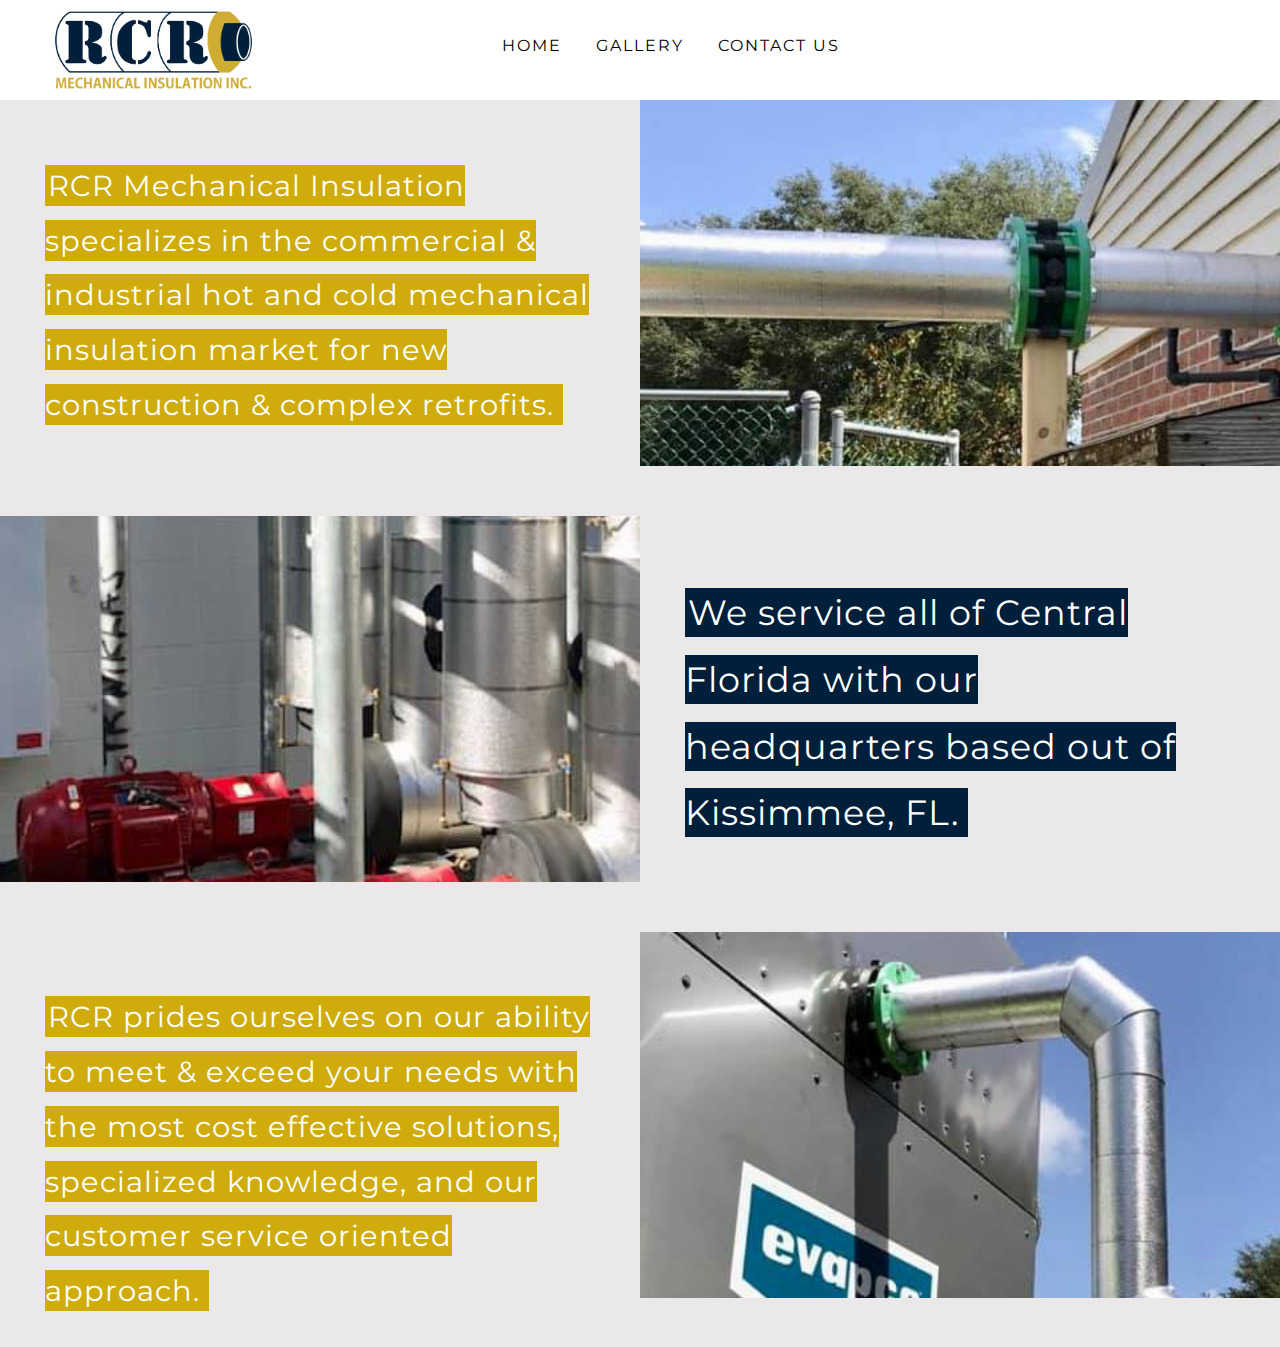
==== index.html @ f5149769 "finalized desktop versions" ====
<!DOCTYPE html>
<html lang="en" dir="ltr">
  <head>
    <meta charset="utf-8">
    <title>RCR Mechanical Insulation</title>
    <link rel="stylesheet" href="css/style.css">
  </head>

  <body id="top">
    <header>
      <div class="navbar">
        <img class="logo" src="images/logo.png">

        <nav>
          <ul>
            <li><a href="#top">HOME</a></li>
            <li><a href="gallery.html">GALLERY</a></li>
            <li><a href="contact.html">CONTACT US</a></li>
          </ul>
        </nav>
      </div>
    </header>

    <main class="container">
      <p class="p1"><span>RCR Mechanical Insulation specializes in the commercial & industrial hot and cold mechanical insulation market for new construction & complex retrofits.<span></p>

      <img class="pic1" src="images/pic1.png">

      <img class="pic2" src="images/pic2.png">

      <p class="p2"><span>We service all of Central Florida with our headquarters based out of Kissimmee, FL.<span></p>

      <p class="p3"><span>RCR prides ourselves on our ability to meet & exceed your needs with the most cost effective solutions, specialized knowledge, and our customer service oriented approach.<span></p>

      <img class="pic3" src="images/pic3.png">
    </main>
  </body>
</html>
---- css/style.css ----
@import url('https://fonts.googleapis.com/css2?family=Heebo:wght@200&family=Montserrat:wght@400;900&family=Playfair+Display&display=swap');

html, body {
  margin: 0;
  background-color: #EAE8E8;
  scroll-behavior: smooth;
}

.navbar {
  display: grid;
  grid-template-areas:
  logo, nav;

  grid-template-columns: 300px auto;
}

header {
  position: -webkit-sticky;
  position: sticky;
  top: 0;
  z-index: 80;
  background-color: #fff;
}

.logo {
  grid-area: logo;
  height: 100px;
  width: auto;
  grid-column: 1/2;
  margin-left: 40px;
}

nav {
  grid-area: nav;
  grid-column: 2/3;
  margin-left: 15%;
}

nav li {
  display: inline-block;
  margin-top: 20px;
  margin-left: 15px;
  margin-right: 15px;
  font-family: 'Montserrat', sans-serif;
  letter-spacing: 2px;
}

a {
  text-decoration: none;
  color: black;
}

a:hover {
  text-decoration: underline;
}

.container {
  display: grid;
  grid-template-areas:
  pic1, p1
  p2, pic2
  pic3 p3;

  grid-template-columns: 50% 50%;
  grid-template-rows: 1fr 1fr 1fr;
  overflow: hidden;
  grid-gap: 0;
}

.p1 {
  grid-area: p1;
  grid-column: 1/2;
  grid-row: 1/2;
}

.pic1 {
  grid-area: pic1;
  grid-column: 2/3;
  grid-row: 1/2;
}

.pic2 {
  grid-area: pic2;
  grid-column: 1/2;
  grid-row: 2/3;
  width: 1fr;
  object-fit: cover;
  z-index: 1;
}

.p2 {
  grid-area: p2;
  grid-column: 2/3;
  grid-row: 2/3;
  background-image: url("../images/p2.png");
  z-index: 4;
  margin: 0;
  padding-top: 10%;
  font-size: 2.2em;
  line-height: 60px;
}

.p3 {
  grid-area: p3;
  grid-column: 1/2;
  grid-row: 3/4;
}

.pic3 {
  grid-area: pic3;
  grid-column: 2/3;
  grid-row: 3/4;
}

p {
  padding-top: 30px;
  font-family: 'Montserrat', sans-serif;
  letter-spacing: 1px;
  font-size: 1.8em;
  padding-left: 7%;
  padding-right: 7%;
}

span {
  color: white;
  background: #CFAC0B;
  line-height: 1.9;
  padding: 3px;
  font-family: 'Montserrat', sans-serif;
}

.p2 span {
  background: #001F3A;
}
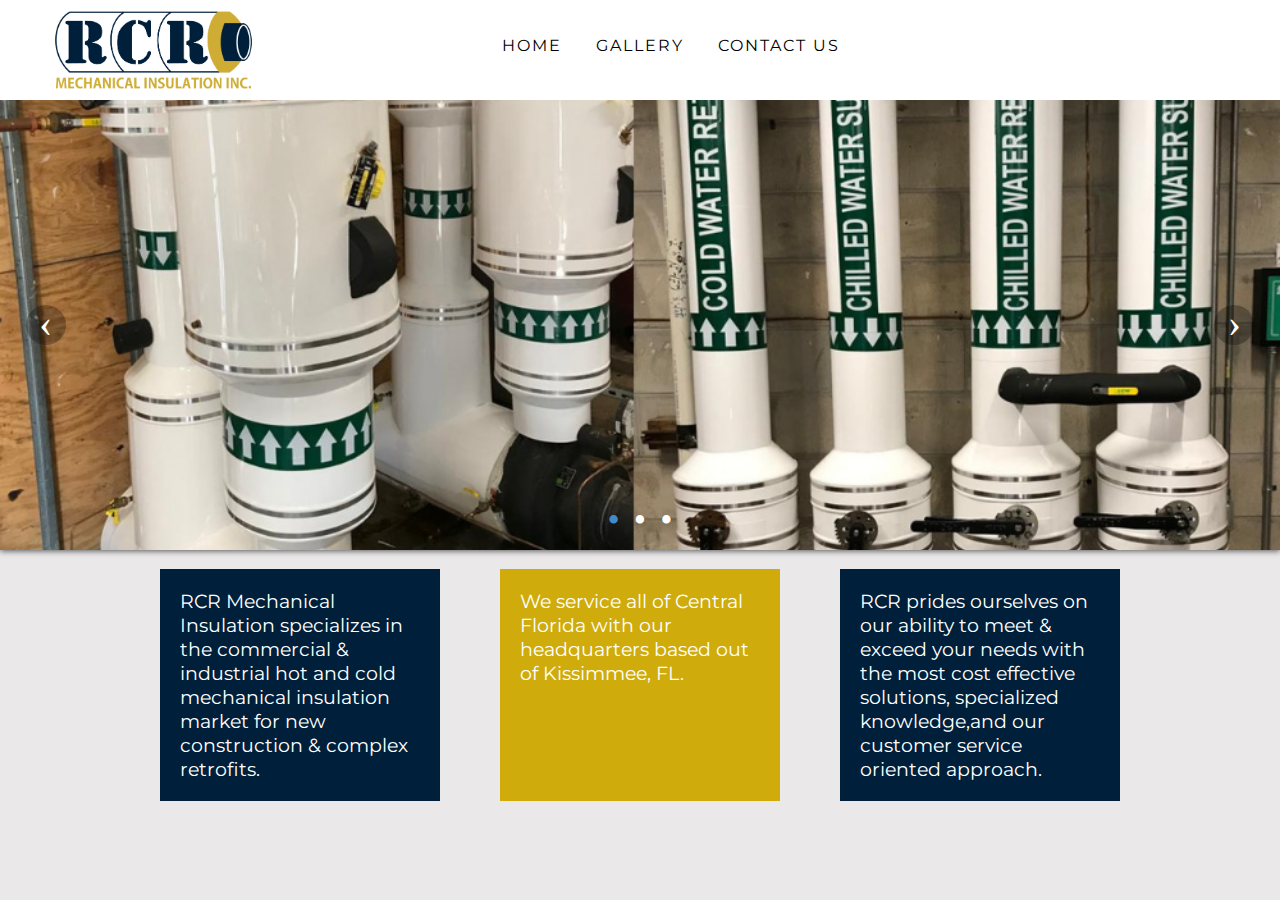
==== commit 22d83a9c: "change home to carousel" ====
--- a/index.html
+++ b/index.html
@@ -2,6 +2,7 @@
 <html lang="en" dir="ltr">
   <head>
     <meta charset="utf-8">
+    <meta name="google-site-verification" content="_5aiEgV6reETypmnl4Uz7W4w3iOlEy6iczbPLs19KHg" />
     <title>RCR Mechanical Insulation</title>
     <link rel="stylesheet" href="css/style.css">
   </head>
@@ -21,18 +22,50 @@
       </div>
     </header>
 
-    <main class="container">
-      <p class="p1"><span>RCR Mechanical Insulation specializes in the commercial & industrial hot and cold mechanical insulation market for new construction & complex retrofits.<span></p>
+    <main>
+      <!--[if lt IE 8]>
+        <p class="browserupgrade">You are using an <strong>outdated</strong> browser. Please <a href="http://browsehappy.com/">upgrade your browser</a> to improve your experience.</p>
+        <![endif]-->
 
-      <img class="pic1" src="images/pic1.png">
+        <div class="carousel">
+            <div class="carousel-inner">
+                <input class="carousel-open" type="radio" id="carousel-1" name="carousel" aria-hidden="true" hidden="" checked="checked">
+                <div class="carousel-item">
+                    <img src="images/gallery/slide2.png">
+                </div>
+                <input class="carousel-open" type="radio" id="carousel-2" name="carousel" aria-hidden="true" hidden="">
+                <div class="carousel-item">
+                    <img src="images/gallery/slide3.png">
+                </div>
+                <input class="carousel-open" type="radio" id="carousel-3" name="carousel" aria-hidden="true" hidden="">
+                <div class="carousel-item">
+                    <img src="images/gallery/slide1.png">
+                </div>
+                <label for="carousel-3" class="carousel-control prev control-1">‹</label>
+                <label for="carousel-2" class="carousel-control next control-1">›</label>
+                <label for="carousel-1" class="carousel-control prev control-2">‹</label>
+                <label for="carousel-3" class="carousel-control next control-2">›</label>
+                <label for="carousel-2" class="carousel-control prev control-3">‹</label>
+                <label for="carousel-1" class="carousel-control next control-3">›</label>
+                <ol class="carousel-indicators">
+                    <li>
+                        <label for="carousel-1" class="carousel-bullet">•</label>
+                    </li>
+                    <li>
+                        <label for="carousel-2" class="carousel-bullet">•</label>
+                    </li>
+                    <li>
+                        <label for="carousel-3" class="carousel-bullet">•</label>
+                    </li>
+                </ol>
+            </div>
+        </div>
 
-      <img class="pic2" src="images/pic2.png">
-
-      <p class="p2"><span>We service all of Central Florida with our headquarters based out of Kissimmee, FL.<span></p>
-
-      <p class="p3"><span>RCR prides ourselves on our ability to meet & exceed your needs with the most cost effective solutions, specialized knowledge, and our customer service oriented approach.<span></p>
-
-      <img class="pic3" src="images/pic3.png">
+        <div class="container">
+          <p class="p1">RCR Mechanical Insulation specializes in the commercial & industrial hot and cold mechanical insulation market for new construction & complex retrofits. </p>
+          <p class="p2">We service all of Central Florida with our headquarters based out of Kissimmee, FL.</p>
+          <p class="p3">RCR prides ourselves on our ability to meet & exceed your needs with the most cost effective solutions, specialized knowledge,and our customer service oriented approach.</p>
+        </div>
     </main>
   </body>
 </html>
--- a/css/style.css
+++ b/css/style.css
@@ -2,6 +2,7 @@
 
 html, body {
   margin: 0;
+  padding: 0;
   background-color: #EAE8E8;
   scroll-behavior: smooth;
 }
@@ -54,81 +55,142 @@
   text-decoration: underline;
 }
 
+.carousel {
+            position: relative;
+            box-shadow: 0px 1px 6px rgba(0, 0, 0, 0.64);
+        }
+        .carousel-inner {
+            position: relative;
+            overflow: hidden;
+            width: 100%;
+        }
+        .carousel-open:checked + .carousel-item {
+            position: static;
+            opacity: 100;
+        }
+        .carousel-item {
+            position: absolute;
+            opacity: 0;
+            -webkit-transition: opacity 0.6s ease-out;
+            transition: opacity 0.6s ease-out;
+        }
+        .carousel-item img {
+            display: block;
+            height: 450px;
+            width: 100%;
+            object-fit: cover;
+        }
+        .carousel-control {
+            background: rgba(0, 0, 0, 0.28);
+            border-radius: 50%;
+            color: #fff;
+            cursor: pointer;
+            display: none;
+            font-size: 40px;
+            height: 40px;
+            line-height: 35px;
+            position: absolute;
+            top: 50%;
+            -webkit-transform: translate(0, -50%);
+            cursor: pointer;
+            -ms-transform: translate(0, -50%);
+            transform: translate(0, -50%);
+            text-align: center;
+            width: 40px;
+            z-index: 10;
+        }
+        .carousel-control.prev {
+            left: 2%;
+        }
+        .carousel-control.next {
+            right: 2%;
+        }
+        .carousel-control:hover {
+            background: rgba(0, 0, 0, 0.8);
+            color: #aaaaaa;
+        }
+        #carousel-1:checked ~ .control-1,
+        #carousel-2:checked ~ .control-2,
+        #carousel-3:checked ~ .control-3 {
+            display: block;
+        }
+        .carousel-indicators {
+            list-style: none;
+            margin: 0;
+            padding: 0;
+            position: absolute;
+            bottom: 2%;
+            left: 0;
+            right: 0;
+            text-align: center;
+            z-index: 10;
+        }
+        .carousel-indicators li {
+            display: inline-block;
+            margin: 0 5px;
+        }
+        .carousel-bullet {
+            color: #fff;
+            cursor: pointer;
+            display: block;
+            font-size: 35px;
+        }
+        .carousel-bullet:hover {
+            color: #aaaaaa;
+        }
+        #carousel-1:checked ~ .control-1 ~ .carousel-indicators li:nth-child(1) .carousel-bullet,
+        #carousel-2:checked ~ .control-2 ~ .carousel-indicators li:nth-child(2) .carousel-bullet,
+        #carousel-3:checked ~ .control-3 ~ .carousel-indicators li:nth-child(3) .carousel-bullet {
+            color: #428bca;
+        }
+        #title {
+            width: 100%;
+            position: absolute;
+            padding: 0px;
+            margin: 0px auto;
+            text-align: center;
+            font-size: 27px;
+            color: rgba(255, 255, 255, 1);
+            font-family: 'Open Sans', sans-serif;
+            z-index: 9999;
+            text-shadow: 0px 1px 2px rgba(0, 0, 0, 0.33), -1px 0px 2px rgba(255, 255, 255, 0);
+        }
+
 .container {
   display: grid;
   grid-template-areas:
-  pic1, p1
-  p2, pic2
-  pic3 p3;
+  p1 p2 p3;
 
-  grid-template-columns: 50% 50%;
-  grid-template-rows: 1fr 1fr 1fr;
-  overflow: hidden;
-  grid-gap: 0;
+  grid-template-columns: 100px 1fr 1fr 1fr 100px;
+  grid-column-gap: 60px;
 }
 
 .p1 {
   grid-area: p1;
-  grid-column: 1/2;
-  grid-row: 1/2;
-}
-
-.pic1 {
-  grid-area: pic1;
   grid-column: 2/3;
-  grid-row: 1/2;
-}
-
-.pic2 {
-  grid-area: pic2;
-  grid-column: 1/2;
-  grid-row: 2/3;
-  width: 1fr;
-  object-fit: cover;
-  z-index: 1;
+  background-color: #001F3A;
+  color: white;
+  font-size: 1.2em;
+  font-family: 'Montserrat', sans-serif;
+  padding: 20px;
 }
 
 .p2 {
   grid-area: p2;
-  grid-column: 2/3;
-  grid-row: 2/3;
-  background-image: url("../images/p2.png");
-  z-index: 4;
-  margin: 0;
-  padding-top: 10%;
-  font-size: 2.2em;
-  line-height: 60px;
+  grid-column: 3/4;
+  background-color: #CFAC0B;
+  color: white;
+  font-size: 1.2em;
+  font-family: 'Montserrat', sans-serif;
+  padding: 20px;
 }
 
 .p3 {
   grid-area: p3;
-  grid-column: 1/2;
-  grid-row: 3/4;
+  grid-column: 4/5;
+  background-color: #001F3A;
+  color: white;
+  font-size: 1.2em;
+  font-family: 'Montserrat', sans-serif;
+  padding: 20px;
 }
-
-.pic3 {
-  grid-area: pic3;
-  grid-column: 2/3;
-  grid-row: 3/4;
-}
-
-p {
-  padding-top: 30px;
-  font-family: 'Montserrat', sans-serif;
-  letter-spacing: 1px;
-  font-size: 1.8em;
-  padding-left: 7%;
-  padding-right: 7%;
-}
-
-span {
-  color: white;
-  background: #CFAC0B;
-  line-height: 1.9;
-  padding: 3px;
-  font-family: 'Montserrat', sans-serif;
-}
-
-.p2 span {
-  background: #001F3A;
-}
